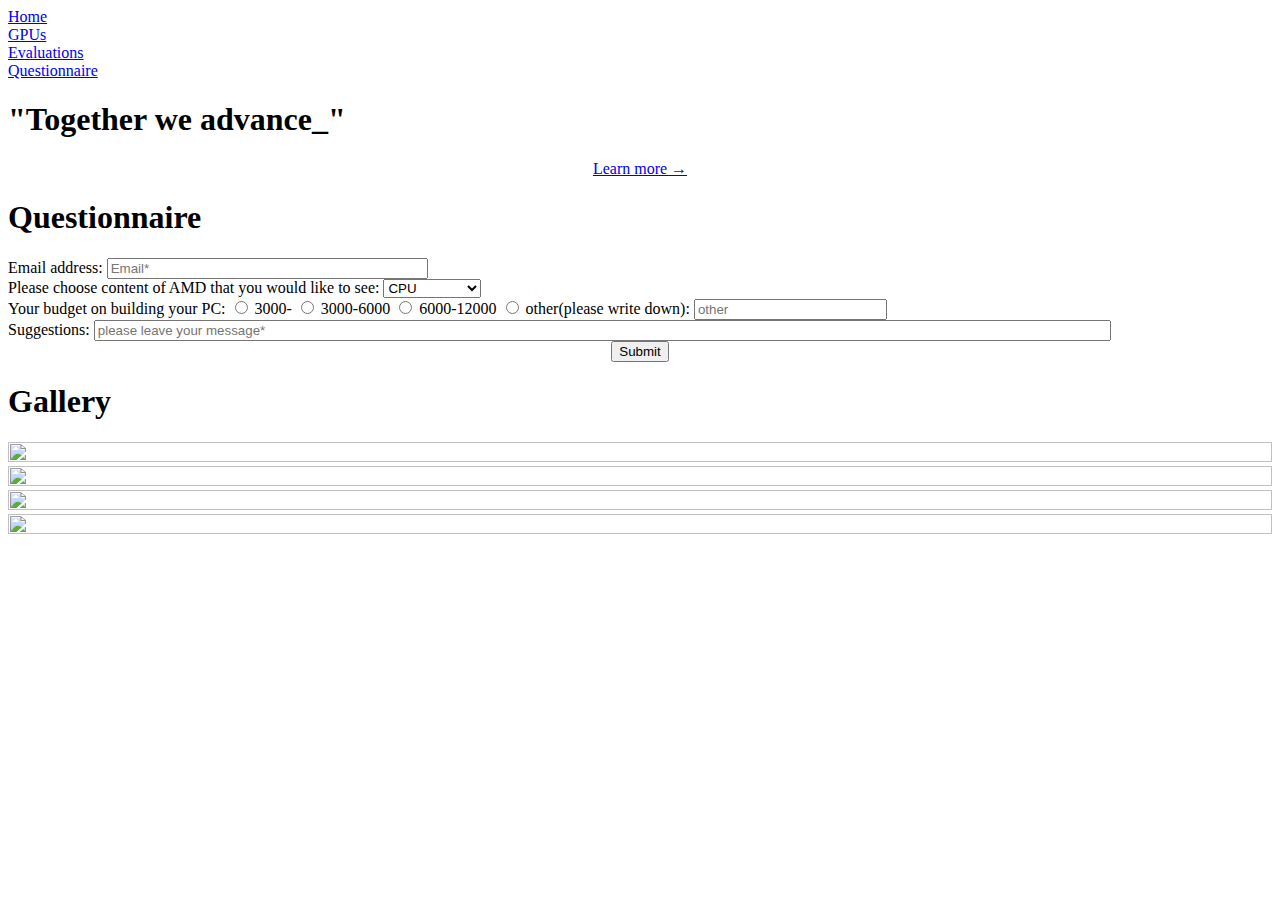
==== Questionnaire.html @ 5ccaf4c4 "Update Questionnaire.html" ====
<!DOCTYPE html>
<html>
<head>
	<meta charset="utf-8">
	<meta name="viewport" content="width=device-width, initial-scale=1">
	<title>AMD Hardwares-Questionnaire</title>
	<link rel='stylesheet' href='amd.css'>
	<link rel="preconnect" href="https://fonts.googleapis.com">
	<link rel="preconnect" href="https://fonts.gstatic.com" crossorigin>
	<link href="https://fonts.googleapis.com/css2?family=Noto+Serif+Old+Uyghur&display=swap" rel="stylesheet">	
</head>


<body id='quesbody'>
		<div class='navbar'>
			<a href='index.html'class='decoration'><div class='navbarbut'>Home</div></a>
			<a href='CSS testing website.html'class='decoration'><div class='navbarbut'>GPUs</div></a>
			<a href='Evaluations.html'class='decoration'><div class='navbarbut'>Evaluations</div></a>
			<a href='Questionnaire.html'class='decoration'><div class='navbarbut'>Questionnaire</div></a>
		</div>

<div class='innovbase'>
	<div class='gapbetween'>
		<h1>"Together we advance_"</h1>
		<center><a href='https://www.amd.com/en/corporate/amd-story.html'><div class='gapbetween-but'><div class='transparent'>Learn more →</div></div></a></center>
	</div>
</div>

<div class='fatheruniversal'>
<div class='universal'>
	<div class='formhead'><h1>Questionnaire</h1></div>
	<div class='form'>
		<form>
			<div class='forminput1-2'>
				<div class='forminput1'>
					<label for='email'>Email address:</label>
					<input type='email' name='email'placeholder='Email*' size='37'>
				</div>

				<div class='forminput2'>
					<label for='preference'>Please choose content of AMD that you would like to see:</label>
						<select>
							<option name='preference' value='cpu'>CPU</option>
							<option name='preference' value='motherboard'>Motherboard</option>
							<option name='preference' value='gpu'>More GPUs</option>
							<option name='preference' value='news'>News</option>
						</select>
				</div>
			</div>
			<div class='formmargin' class='forminput4'>
				<label for='budget'>Your budget on building your PC:</label>
					<input type='radio' name='budget' value='enough'>
						<label for='budget'>3000-</label>
					<input type='radio' name='budget' value='good'>
						<label for='budget'>3000-6000</label>
					<input type='radio' name='budget' value='super'>
						<label for='budget'>6000-12000</label>
					<input type='radio' name='budget' value='other'>
						<label for='radio'>other(please write down):</label>
					<input type='text' name='fname'size='21' placeholder='other'>
			</div>
			<div class='formmargin'>
				<label for='suggestion'>Suggestions:</label>
				<input type='text' name='suggestion' size='124' placeholder="please leave your message*">
			</div>
			<div class='formmargin'>
				<center><input type='submit'name='submit'></center>
			</div>
		</form>
	</div>
	<div class='gallery'>
		<div class='index-contentplace1-heading1'><h1>Gallery</h1></div>
			<div class='gallery-imagesfather'>
				<div class='gallery-images'>
					<div class='gallery-images-images'><img  width='100%' height="100%" src='lisa1.avif'></div>
					<div class='gallery-images-images'><img  width='100%' height="100%" src='da.avif'></div>
				</div>
				<div class='gallery-images'>
					<div class='gallery-images-images'><img  width='100%' height="100%" src='da.avif'></div>
					<div class='gallery-images-images'><img  width='100%' height="100%" src='9kcpu.avif'></div>
				</div>	
			</div>
		</div>
	</div>

</div>
</div>

</body>
</html>
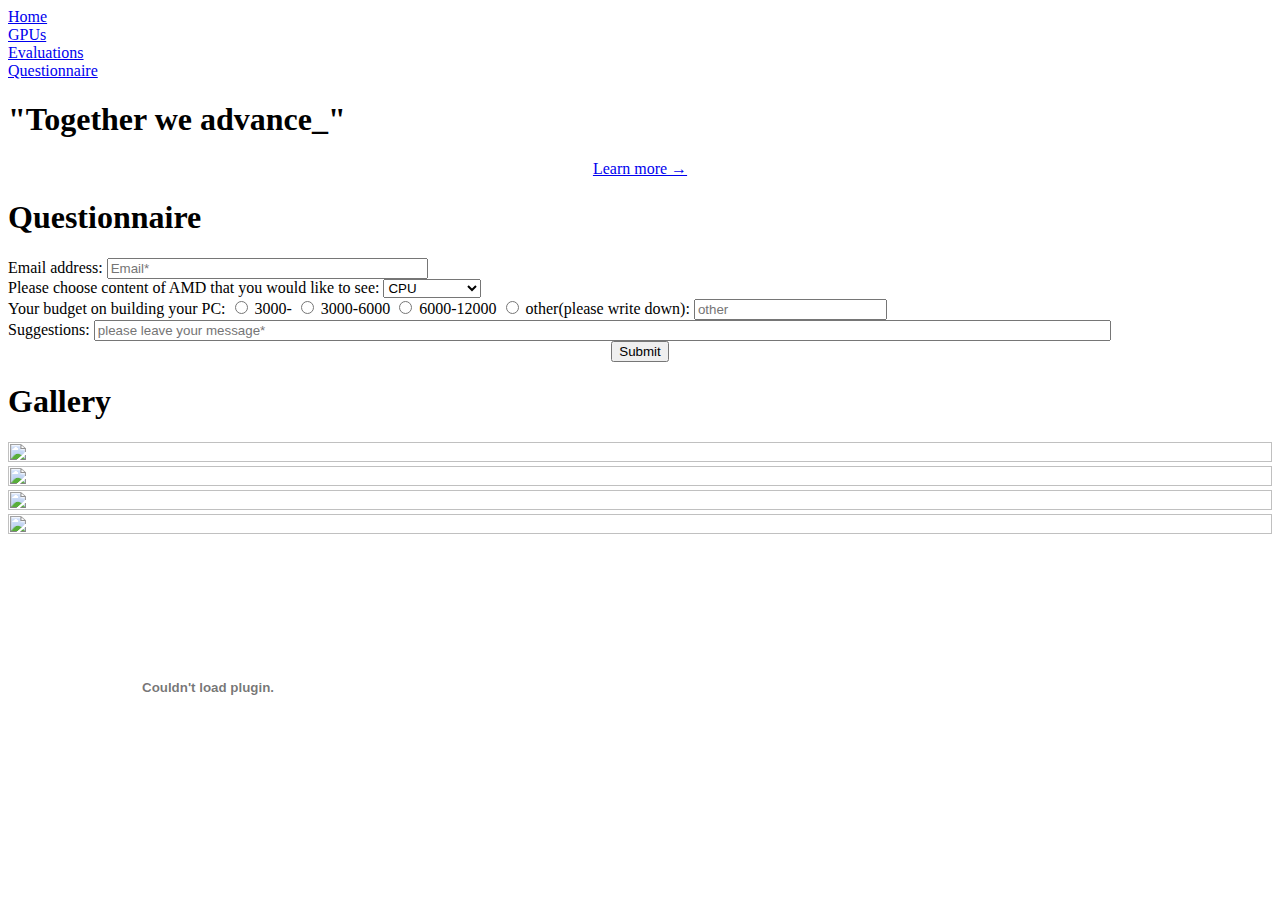
==== commit 700b8462: "Update Questionnaire.html" ====
--- a/Questionnaire.html
+++ b/Questionnaire.html
@@ -82,7 +82,7 @@
 			</div>
 		</div>
 	</div>
-
+<object data='Data compression-Yuze algorithms of compression of video.pdf' width='400px' height='300px'></object>
 </div>
 </div>
 
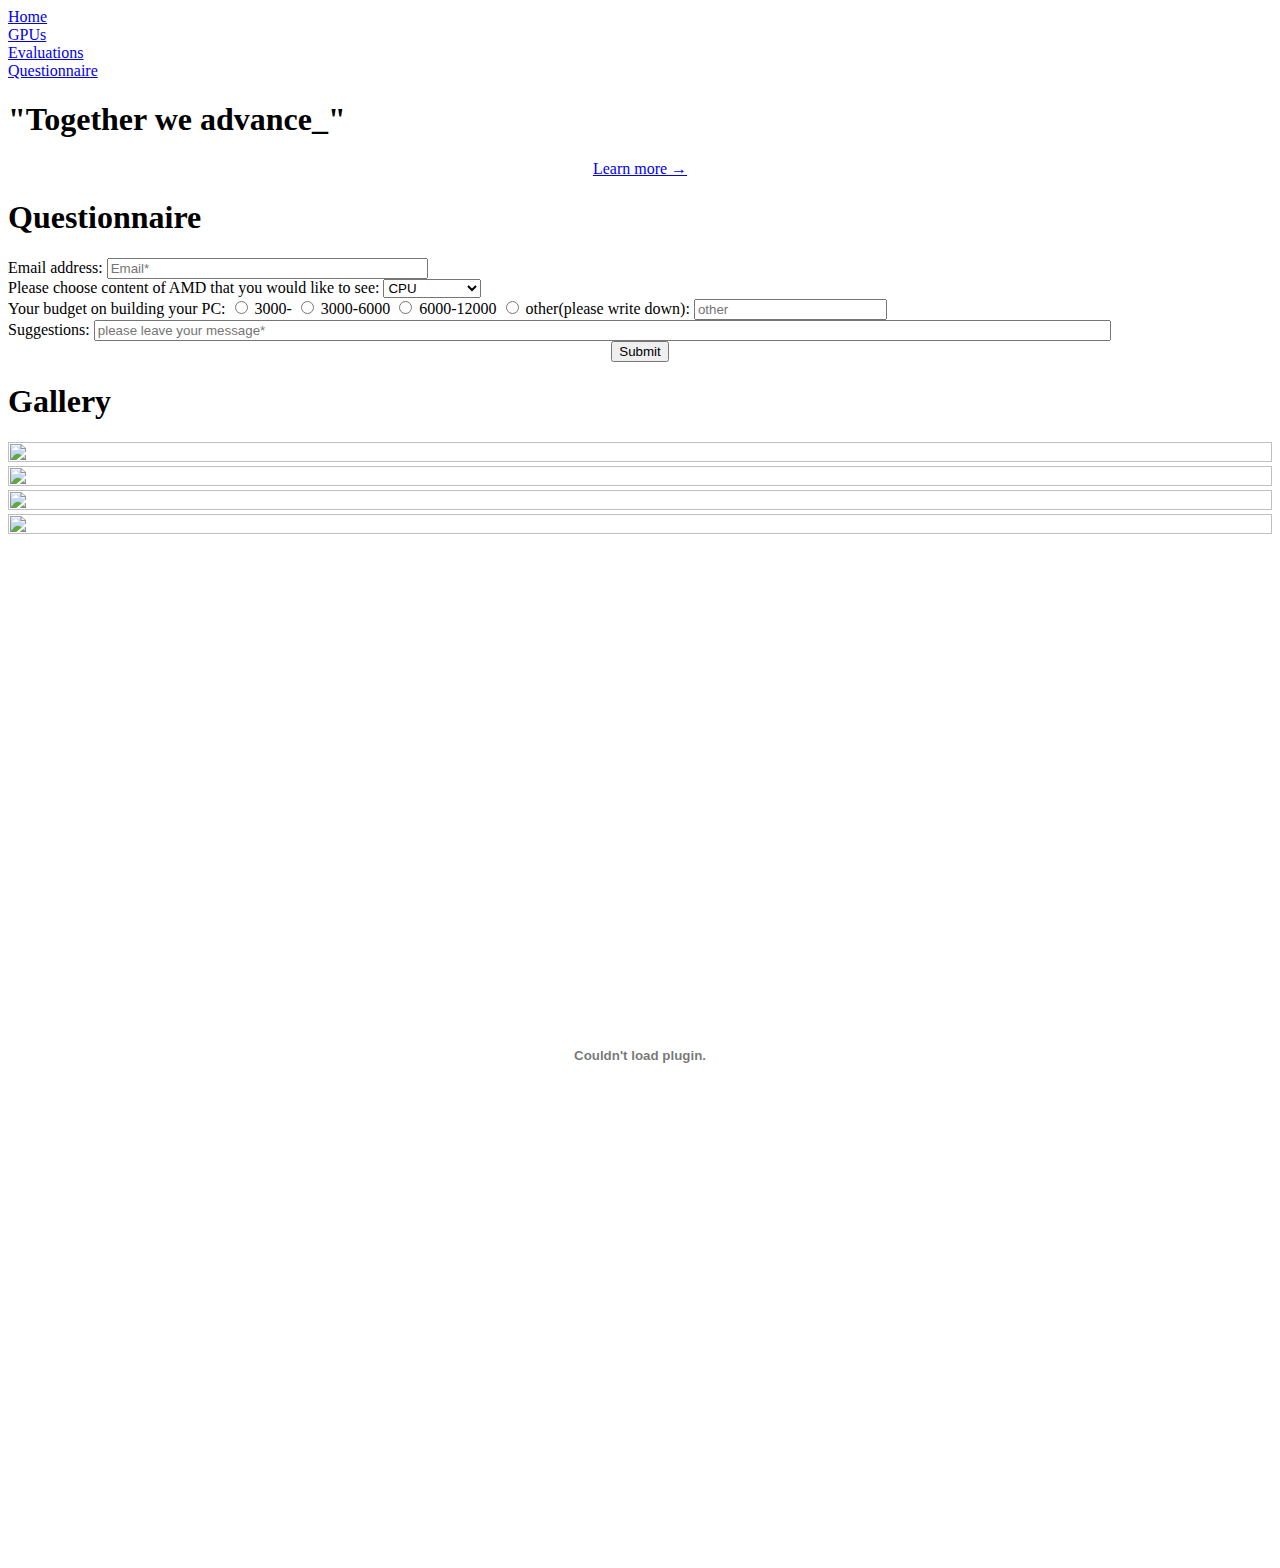
==== commit 634edf43: "Update Questionnaire.html" ====
--- a/Questionnaire.html
+++ b/Questionnaire.html
@@ -81,8 +81,10 @@
 				</div>	
 			</div>
 		</div>
+		<br>
+	<center><object data='CS paper Yuze-Data compression.pdf' width='100%' height='1000'></object></center>
 	</div>
-<object data='Data compression-Yuze algorithms of compression of video.pdf' width='400px' height='300px'></object>
+
 </div>
 </div>
 
